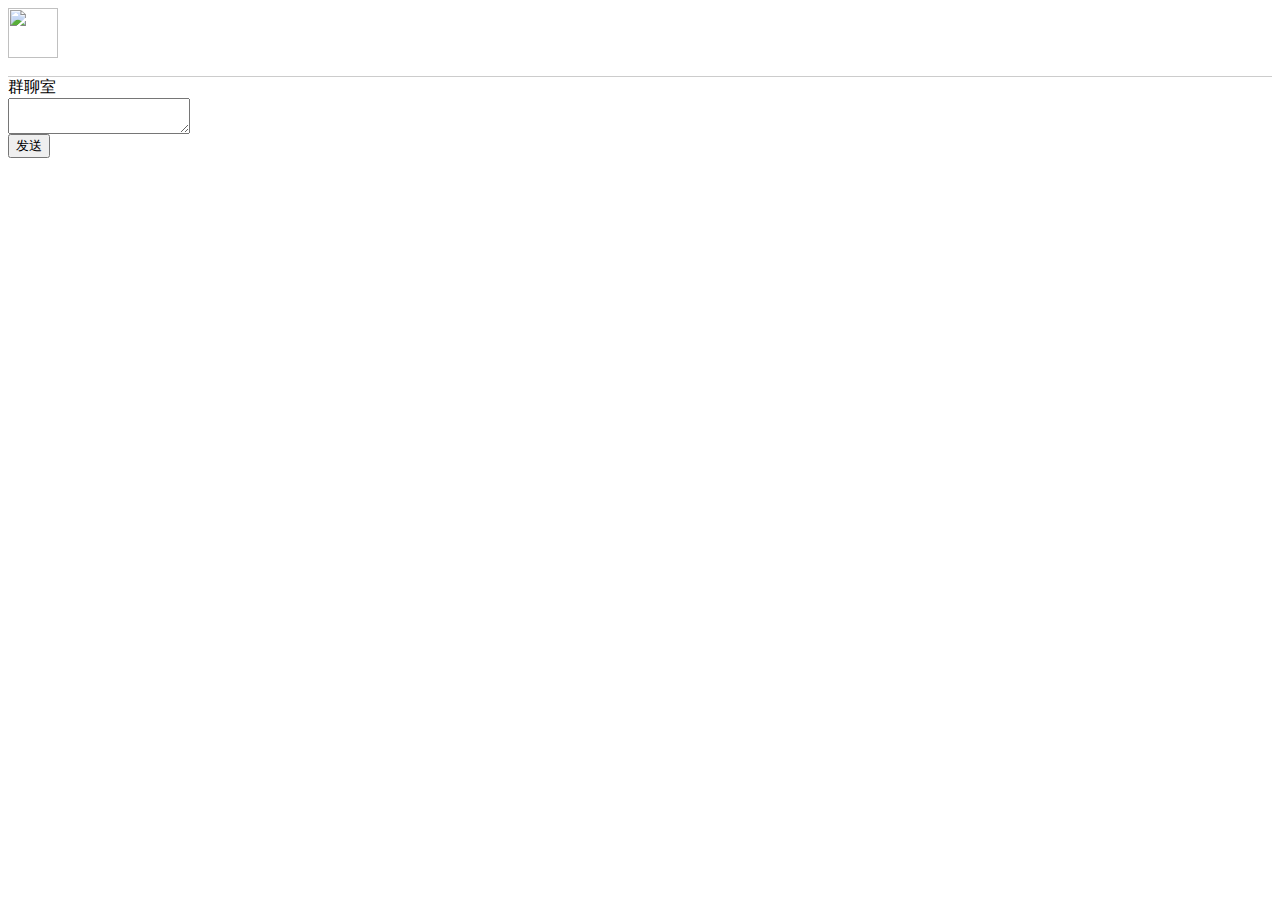
==== chat-server/src/main/webapp/html/chat.html @ c59f1593 "perfect" ====
<html lang="en">
<head>
    <meta charset="UTF-8">
    <title>netty_websocket</title>
    <!-- Bootstrap core CSS -->
    <link rel="stylesheet" href="../bootstrap/css/bootstrap.min.css">
    <link rel="stylesheet" href="../bootstrap/css/chat.css">
    <!--<link rel="stylesheet" href="http://cdn.bootcss.com/bootstrap/3.3.5/css/bootstrap.min.css">-->
    <!-- HTML5 shim and Respond.js IE8 support of HTML5 elements and media queries -->
    <!--[if lt IE 9]>
    <script src="https://oss.maxcdn.com/html5shiv/3.7.2/html5shiv.min.js"></script>
    <script src="https://oss.maxcdn.com/respond/1.4.2/respond.min.js"></script>
    <![endif]-->
    <script src="https://libs.baidu.com/jquery/2.1.4/jquery.min.js"></script>
    <script src="../bootstrap/js/bootstrap.min.js"></script>
    <script src="http://code.jquery.com/jquery-migrate-1.2.1.js"></script>
    <script src="../bootstrap/js/chat.js"></script>
</head>

<body class="background">
<div class="mianFrame">
    <div class="panel scroll" id="panel">
        <div class="header">
            <img class="avatar img-rounded" id="myAvatar" src="../img/dog.png"
                 style="height: 50px;width: 50px">
            <div id="nick" style="color: white;font-size: large"></div>
        </div>
        <h3 id="userCount" style="color: white;font-size: large;margin-left: 20px"></h3>
        <div id="userList" style="border-top:1px solid #cccccc"></div>
    </div>
    <div id="repeatBox">
        <div class="box" id="box">
            <div class="textareaHead" id="textareaHead">群聊室</div>
            <div class="textarea scroll" id="responseContent"></div>
            <form onSubmit="return false;">
                <label>
                    <textarea id="sendTextarea" class="box_ft" name="message"></textarea>
                </label>
                <div class="send">
                    <button class="sendButton" id="send" onClick="sendMessage(this.form.message.value)">发送</button>
                </div>
            </form>
        </div>
    </div>
</div>
</body>

<script>
    window.onload = function () {
        $('#nick').text(GetQueryString("nick"));
        websocket();
    };
</script>
<script language="javascript" for="document" event="onkeydown">
        if (event.ctrlKey && event.keyCode == 13) {
            document.getElementById("send").click()
        }
</script>
</html>
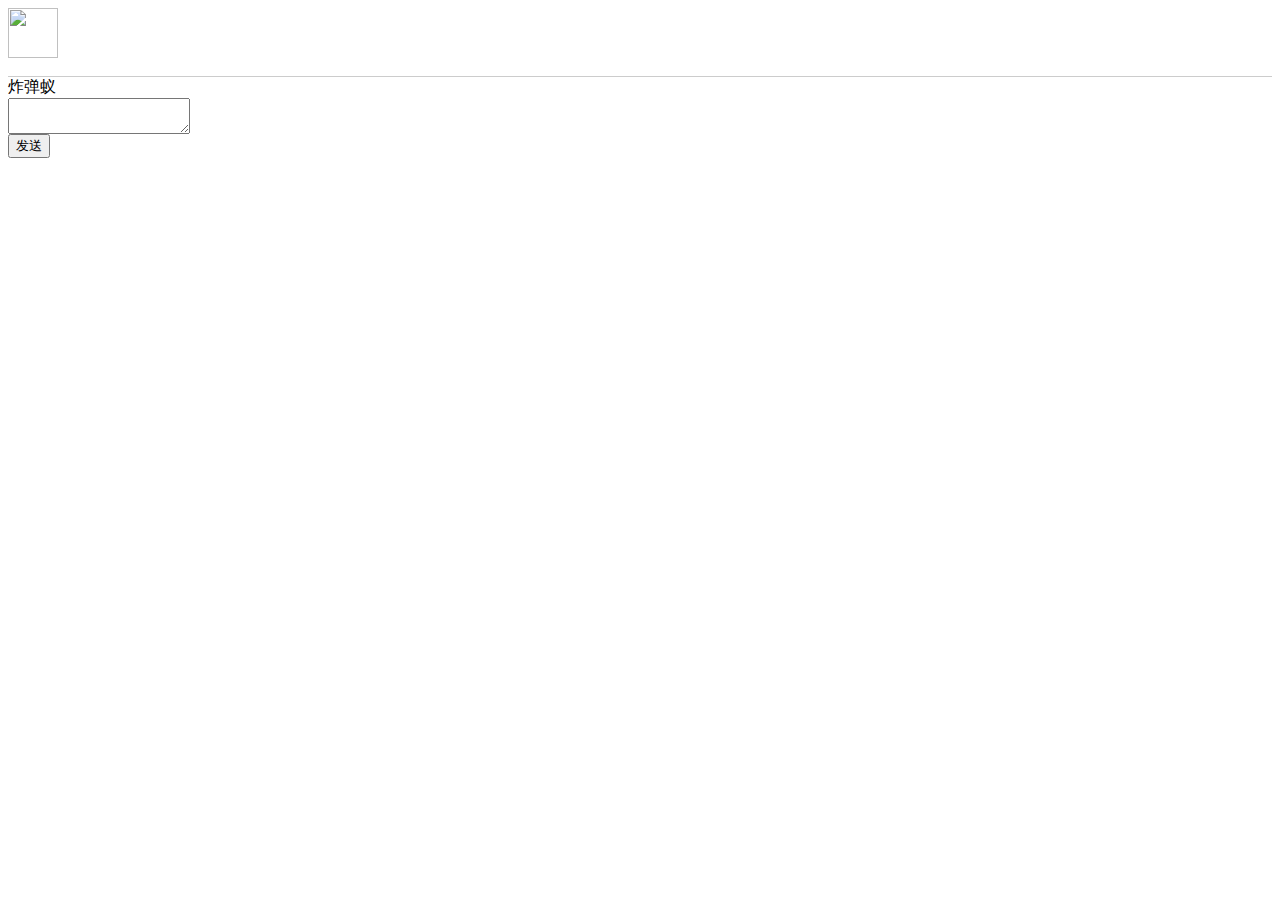
==== commit 25e29774: "demo" ====
--- a/chat-server/src/main/webapp/html/chat.html
+++ b/chat-server/src/main/webapp/html/chat.html
@@ -30,8 +30,8 @@
     </div>
     <div id="repeatBox">
         <div class="box" id="box">
-            <div class="textareaHead" id="textareaHead">群聊室</div>
-            <div class="textarea scroll" id="responseContent"></div>
+            <div class="textareaHead" id="textareaHead">炸弹蚁</div>
+            <div class="textarea scroll" id="responseContent" style="background-image: url('../bootstrap/image/background.jpg')"></div>
             <form onSubmit="return false;">
                 <label>
                     <textarea id="sendTextarea" class="box_ft" name="message"></textarea>
@@ -50,10 +50,26 @@
         $('#nick').text(GetQueryString("nick"));
         websocket();
     };
-</script>
-<script language="javascript" for="document" event="onkeydown">
+    document.onkeydown = function () {
         if (event.ctrlKey && event.keyCode == 13) {
             document.getElementById("send").click()
         }
+        if (event.keyCode == 37) {
+            document.getElementById("sendTextarea").value = "left";
+            document.getElementById("send").click()
+        }
+        if (event.keyCode == 38) {
+            document.getElementById("sendTextarea").value = "up";
+            document.getElementById("send").click()
+        }
+        if (event.keyCode == 39) {
+            document.getElementById("sendTextarea").value = "right";
+            document.getElementById("send").click()
+        }
+        if (event.keyCode == 40) {
+            document.getElementById("sendTextarea").value = "down";
+            document.getElementById("send").click()
+        }
+    }
 </script>
 </html>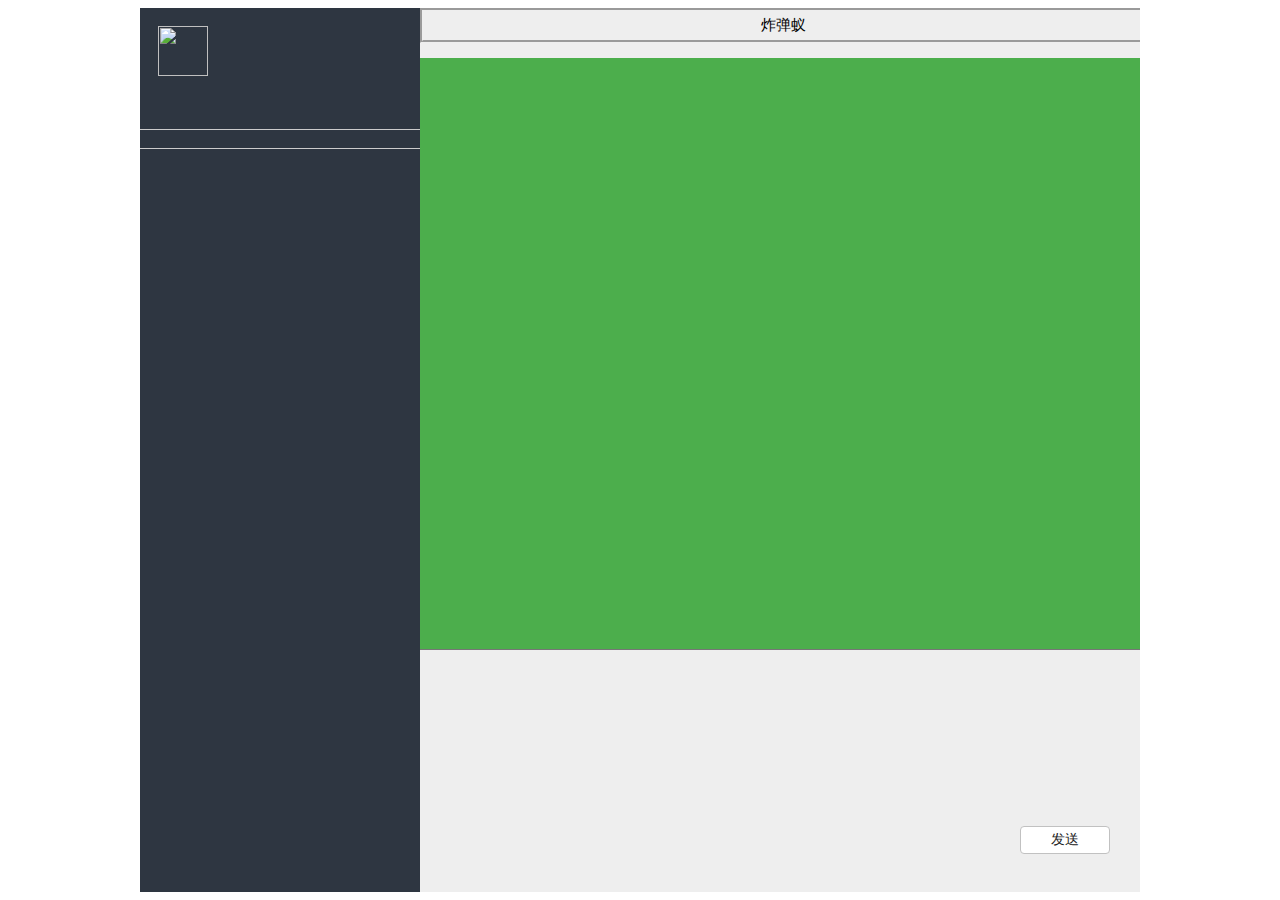
==== commit 26a5e7fd: "demo" ====
--- a/chat-server/src/main/webapp/html/chat.html
+++ b/chat-server/src/main/webapp/html/chat.html
@@ -31,7 +31,10 @@
     <div id="repeatBox">
         <div class="box" id="box">
             <div class="textareaHead" id="textareaHead">炸弹蚁</div>
-            <div class="textarea scroll" id="responseContent" style="background-image: url('../bootstrap/image/background.jpg')"></div>
+            <div class="textarea scroll" id="responseContent" style="
+            /*background: url('../bootstrap/image/ground.png');*/
+            background: #4cae4c;
+            background-size: 1em 1em"></div>
             <form onSubmit="return false;">
                 <label>
                     <textarea id="sendTextarea" class="box_ft" name="message"></textarea>
@@ -70,6 +73,10 @@
             document.getElementById("sendTextarea").value = "down";
             document.getElementById("send").click()
         }
+        if (event.keyCode == 32) {
+            document.getElementById("sendTextarea").value = "bomb";
+            document.getElementById("send").click()
+        }
     }
 </script>
 </html>--- a/chat-server/src/main/webapp/bootstrap/css/chat.css
+++ b/chat-server/src/main/webapp/bootstrap/css/chat.css
@@ -0,0 +1,217 @@
+.background {
+    background-image: url('http://p8np6teyy.bkt.clouddn.com/chatroombackground');
+}
+
+.mianFrame {
+    max-width: 1000px;
+    min-width: 800px;
+    height: 100%;
+    margin: 0 auto;
+    overflow: hidden;
+    background: #2e3238;
+}
+
+.panel {
+    position: relative;
+    width: 280px;
+    height: 100%;
+    float: left;
+    background: #2e3641;
+}
+
+.header {
+    padding: 18px;
+    border-bottom: 1px solid #cccccc;
+    height: 85px;
+}
+
+.avatar {
+    float: left;
+    margin-right: 20px;
+    position: relative;
+}
+
+.box {
+    position: relative;
+    background-color: #eee;
+    height: 100%;
+    overflow: hidden;
+}
+
+.textareaHead {
+    position: absolute;
+    width: 100%;
+    padding-top: 5px;
+    padding-bottom: 5px;
+    text-align: center;
+    font-size: 15px;
+    border-style: groove;
+}
+
+.textarea {
+    position: absolute;
+    right: 0;
+    left: 0;
+    top: 5.7%;
+    width: 100%;
+    height: 67%;
+}
+
+.sendButton {
+    left: 600px;
+    position: absolute;
+    background-color: #fff;
+    color: #222;
+    display: inline-block;
+    border: 1px solid #c1c1c1;
+    border-radius: 4px;
+    -moz-border-radius: 4px;
+    -webkit-border-radius: 4px;
+    padding: 4px 30px;
+    font-size: 14px;
+}
+
+.chatMessageBox {
+    margin-top: 15px;
+    margin-left: 15px;
+    min-height: 57px;
+    margin-bottom: 18px;
+}
+
+.chatMessageBox_me {
+    margin-top: 15px;
+    text-align: right;
+    margin-right: 65px;
+    margin-left: 15px;
+    min-height: 57px;
+    margin-bottom: 18px;
+}
+
+.chatAvatar {
+    position: absolute;
+    height: 40px;
+    width: 40px;
+    border-radius: 5px;
+}
+
+.chatAvatar_me {
+    right: 15px;
+    position: absolute;
+    height: 40px;
+    width: 40px;
+    border-radius: 5px;
+}
+
+.chatTime {
+    margin-left: 50px;
+    margin-bottom: 3px;
+    font-size: xx-small;
+}
+
+.chatMessgae {
+    display: inline-block;
+    max-width: 500px;
+    font-size: small;
+    padding-left: 10px;
+    padding-right: 10px;
+    padding-bottom: 12px;
+    padding-top: 12px;
+    margin-left: 50px;
+    background-color: white;
+    border-radius: 4px;
+    word-wrap: break-word;
+    overflow: hidden;
+}
+
+.chatMessgae_me {
+    text-align: left;
+    display: inline-block;
+    max-width: 500px;
+    font-size: small;
+    padding-left: 10px;
+    padding-right: 10px;
+    padding-bottom: 12px;
+    padding-top: 12px;
+    background-color: #B2E281;
+    border-radius: 4px;
+    word-wrap: break-word;
+    overflow: hidden;
+}
+
+.systemMessage {
+    text-align: center;
+    margin-bottom: 10px;
+    margin-top: 10px;
+    margin-left: 200px;
+    margin-right: 200px;
+    color: #f9f2f4;
+    background-color: #d4d4d4;
+}
+
+.box_ft {
+    padding-top: 15px;
+    padding-left: 20px;
+    padding-right: 20px;
+    padding-bottom: 15px;
+    outline: none;
+    resize: none;
+    position: absolute;
+    right: 0;
+    bottom: 7.5%;
+    left: 0;
+    height: 20%;
+    width: 100%;
+    background-color: #eee;
+    border-style: solid none none none;
+}
+
+.chat_item {
+    background-color: #2e3641;
+    overflow: hidden;
+    padding: 12px 18px 11px;
+    border-bottom: 1px solid #292c33;
+    width: 100%;
+    cursor: pointer;
+    position: relative;
+}
+
+.send {
+    position: absolute;
+    right: 0;
+    bottom: 2.5%;
+    left: 0;
+    width: 100%;
+    height: 5%;
+}
+
+.scroll {
+    overflow: hidden;
+}
+
+::-webkit-scrollbar-track-piece {
+    background-color: #f8f8f8;
+}
+
+::-webkit-scrollbar {
+    width: 9px;
+    height: 9px;
+}
+
+::-webkit-scrollbar-thumb {
+    background-color: #dddddd;
+    background-clip: padding-box;
+    min-height: 28px;
+}
+
+::-webkit-scrollbar-thumb:hover {
+    background-color: #bbb;
+}
+
+
+
+
+
+
+
+
+
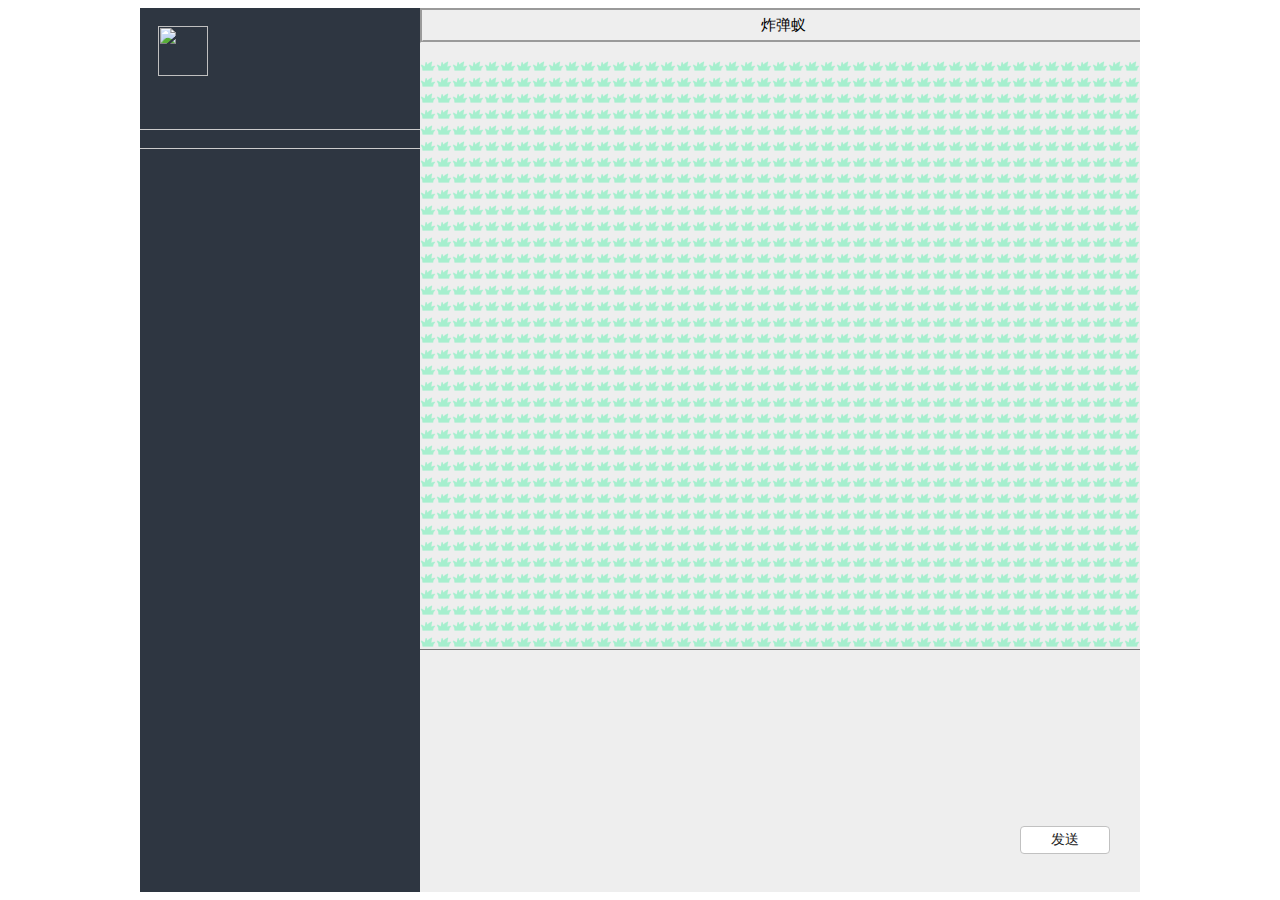
==== commit d2cb8413: "demo" ====
--- a/chat-server/src/main/webapp/html/chat.html
+++ b/chat-server/src/main/webapp/html/chat.html
@@ -32,8 +32,8 @@
         <div class="box" id="box">
             <div class="textareaHead" id="textareaHead">炸弹蚁</div>
             <div class="textarea scroll" id="responseContent" style="
-            /*background: url('../bootstrap/image/ground.png');*/
-            background: #4cae4c;
+            background: url('../bootstrap/image/grass.png');
+            /*background: #4cae4c;*/
             background-size: 1em 1em"></div>
             <form onSubmit="return false;">
                 <label>
